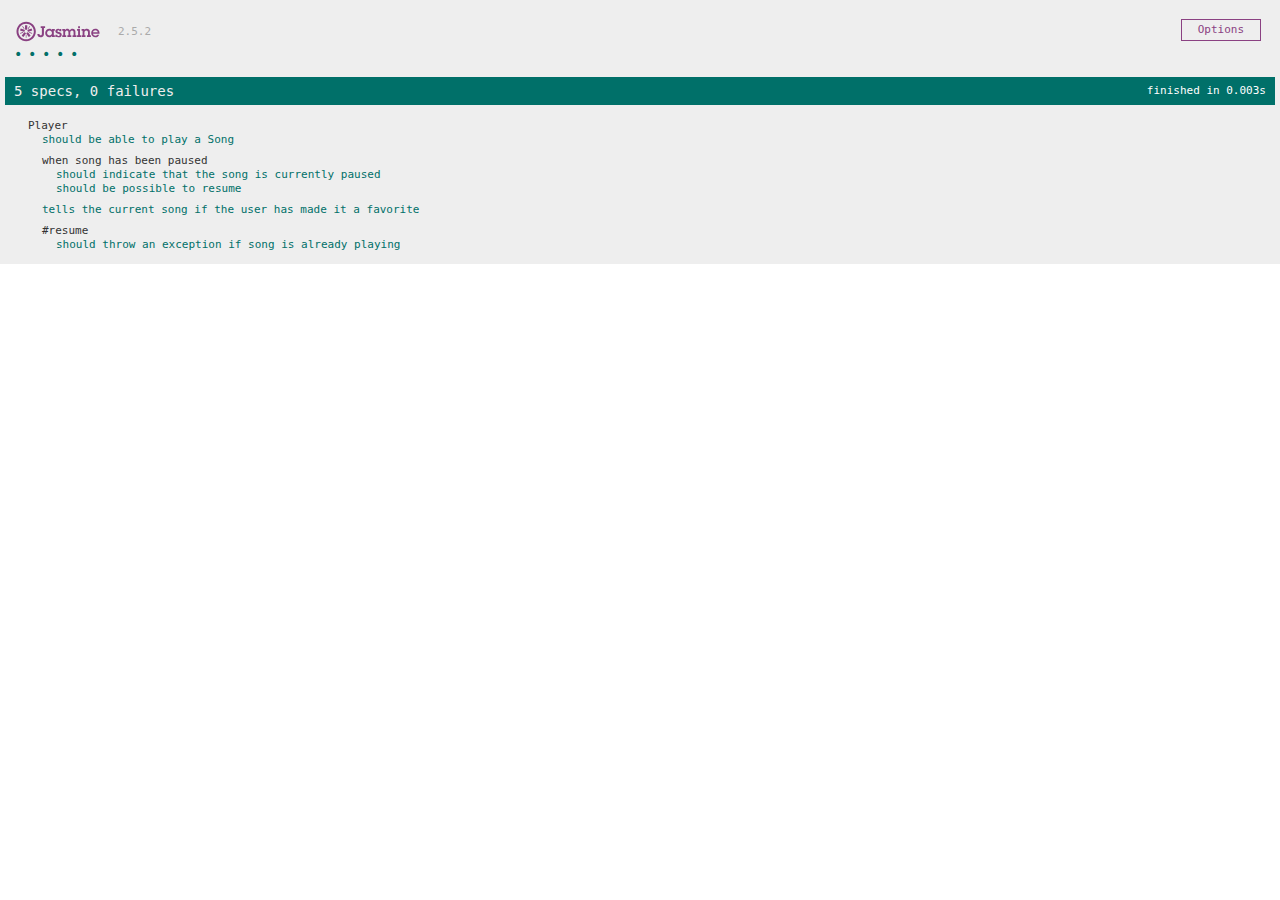
==== SpecRunner.html @ fd22952f "set up jasmine" ====
<!DOCTYPE html>
<html>
<head>
  <meta charset="utf-8">
  <title>Jasmine Spec Runner v2.5.2</title>

  <link rel="shortcut icon" type="image/png" href="lib/jasmine-2.5.2/jasmine_favicon.png">
  <link rel="stylesheet" href="lib/jasmine-2.5.2/jasmine.css">

  <script src="lib/jasmine-2.5.2/jasmine.js"></script>
  <script src="lib/jasmine-2.5.2/jasmine-html.js"></script>
  <script src="lib/jasmine-2.5.2/boot.js"></script>

  <!-- include source files here... -->
  <script src="src/Player.js"></script>
  <script src="src/Song.js"></script>

  <!-- include spec files here... -->
  <script src="spec/SpecHelper.js"></script>
  <script src="spec/PlayerSpec.js"></script>

</head>

<body>
</body>
</html>
---- lib/jasmine-2.5.2/jasmine.css ----
body { overflow-y: scroll; }

.jasmine_html-reporter { background-color: #eee; padding: 5px; margin: -8px; font-size: 11px; font-family: Monaco, "Lucida Console", monospace; line-height: 14px; color: #333; }
.jasmine_html-reporter a { text-decoration: none; }
.jasmine_html-reporter a:hover { text-decoration: underline; }
.jasmine_html-reporter p, .jasmine_html-reporter h1, .jasmine_html-reporter h2, .jasmine_html-reporter h3, .jasmine_html-reporter h4, .jasmine_html-reporter h5, .jasmine_html-reporter h6 { margin: 0; line-height: 14px; }
.jasmine_html-reporter .jasmine-banner, .jasmine_html-reporter .jasmine-symbol-summary, .jasmine_html-reporter .jasmine-summary, .jasmine_html-reporter .jasmine-result-message, .jasmine_html-reporter .jasmine-spec .jasmine-description, .jasmine_html-reporter .jasmine-spec-detail .jasmine-description, .jasmine_html-reporter .jasmine-alert .jasmine-bar, .jasmine_html-reporter .jasmine-stack-trace { padding-left: 9px; padding-right: 9px; }
.jasmine_html-reporter .jasmine-banner { position: relative; }
.jasmine_html-reporter .jasmine-banner .jasmine-title { background: url('[data-uri]') no-repeat; background: url('[data-uri]') no-repeat, none; -moz-background-size: 100%; -o-background-size: 100%; -webkit-background-size: 100%; background-size: 100%; display: block; float: left; width: 90px; height: 25px; }
.jasmine_html-reporter .jasmine-banner .jasmine-version { margin-left: 14px; position: relative; top: 6px; }
.jasmine_html-reporter #jasmine_content { position: fixed; right: 100%; }
.jasmine_html-reporter .jasmine-version { color: #aaa; }
.jasmine_html-reporter .jasmine-banner { margin-top: 14px; }
.jasmine_html-reporter .jasmine-duration { color: #fff; float: right; line-height: 28px; padding-right: 9px; }
.jasmine_html-reporter .jasmine-symbol-summary { overflow: hidden; *zoom: 1; margin: 14px 0; }
.jasmine_html-reporter .jasmine-symbol-summary li { display: inline-block; height: 10px; width: 14px; font-size: 16px; }
.jasmine_html-reporter .jasmine-symbol-summary li.jasmine-passed { font-size: 14px; }
.jasmine_html-reporter .jasmine-symbol-summary li.jasmine-passed:before { color: #007069; content: "\02022"; }
.jasmine_html-reporter .jasmine-symbol-summary li.jasmine-failed { line-height: 9px; }
.jasmine_html-reporter .jasmine-symbol-summary li.jasmine-failed:before { color: #ca3a11; content: "\d7"; font-weight: bold; margin-left: -1px; }
.jasmine_html-reporter .jasmine-symbol-summary li.jasmine-disabled { font-size: 14px; }
.jasmine_html-reporter .jasmine-symbol-summary li.jasmine-disabled:before { color: #bababa; content: "\02022"; }
.jasmine_html-reporter .jasmine-symbol-summary li.jasmine-pending { line-height: 17px; }
.jasmine_html-reporter .jasmine-symbol-summary li.jasmine-pending:before { color: #ba9d37; content: "*"; }
.jasmine_html-reporter .jasmine-symbol-summary li.jasmine-empty { font-size: 14px; }
.jasmine_html-reporter .jasmine-symbol-summary li.jasmine-empty:before { color: #ba9d37; content: "\02022"; }
.jasmine_html-reporter .jasmine-run-options { float: right; margin-right: 5px; border: 1px solid #8a4182; color: #8a4182; position: relative; line-height: 20px; }
.jasmine_html-reporter .jasmine-run-options .jasmine-trigger { cursor: pointer; padding: 8px 16px; }
.jasmine_html-reporter .jasmine-run-options .jasmine-payload { position: absolute; display: none; right: -1px; border: 1px solid #8a4182; background-color: #eee; white-space: nowrap; padding: 4px 8px; }
.jasmine_html-reporter .jasmine-run-options .jasmine-payload.jasmine-open { display: block; }
.jasmine_html-reporter .jasmine-bar { line-height: 28px; font-size: 14px; display: block; color: #eee; }
.jasmine_html-reporter .jasmine-bar.jasmine-failed { background-color: #ca3a11; }
.jasmine_html-reporter .jasmine-bar.jasmine-passed { background-color: #007069; }
.jasmine_html-reporter .jasmine-bar.jasmine-skipped { background-color: #bababa; }
.jasmine_html-reporter .jasmine-bar.jasmine-errored { background-color: #ca3a11; }
.jasmine_html-reporter .jasmine-bar.jasmine-menu { background-color: #fff; color: #aaa; }
.jasmine_html-reporter .jasmine-bar.jasmine-menu a { color: #333; }
.jasmine_html-reporter .jasmine-bar a { color: white; }
.jasmine_html-reporter.jasmine-spec-list .jasmine-bar.jasmine-menu.jasmine-failure-list, .jasmine_html-reporter.jasmine-spec-list .jasmine-results .jasmine-failures { display: none; }
.jasmine_html-reporter.jasmine-failure-list .jasmine-bar.jasmine-menu.jasmine-spec-list, .jasmine_html-reporter.jasmine-failure-list .jasmine-summary { display: none; }
.jasmine_html-reporter .jasmine-results { margin-top: 14px; }
.jasmine_html-reporter .jasmine-summary { margin-top: 14px; }
.jasmine_html-reporter .jasmine-summary ul { list-style-type: none; margin-left: 14px; padding-top: 0; padding-left: 0; }
.jasmine_html-reporter .jasmine-summary ul.jasmine-suite { margin-top: 7px; margin-bottom: 7px; }
.jasmine_html-reporter .jasmine-summary li.jasmine-passed a { color: #007069; }
.jasmine_html-reporter .jasmine-summary li.jasmine-failed a { color: #ca3a11; }
.jasmine_html-reporter .jasmine-summary li.jasmine-empty a { color: #ba9d37; }
.jasmine_html-reporter .jasmine-summary li.jasmine-pending a { color: #ba9d37; }
.jasmine_html-reporter .jasmine-summary li.jasmine-disabled a { color: #bababa; }
.jasmine_html-reporter .jasmine-description + .jasmine-suite { margin-top: 0; }
.jasmine_html-reporter .jasmine-suite { margin-top: 14px; }
.jasmine_html-reporter .jasmine-suite a { color: #333; }
.jasmine_html-reporter .jasmine-failures .jasmine-spec-detail { margin-bottom: 28px; }
.jasmine_html-reporter .jasmine-failures .jasmine-spec-detail .jasmine-description { background-color: #ca3a11; }
.jasmine_html-reporter .jasmine-failures .jasmine-spec-detail .jasmine-description a { color: white; }
.jasmine_html-reporter .jasmine-result-message { padding-top: 14px; color: #333; white-space: pre; }
.jasmine_html-reporter .jasmine-result-message span.jasmine-result { display: block; }
.jasmine_html-reporter .jasmine-stack-trace { margin: 5px 0 0 0; max-height: 224px; overflow: auto; line-height: 18px; color: #666; border: 1px solid #ddd; background: white; white-space: pre; }
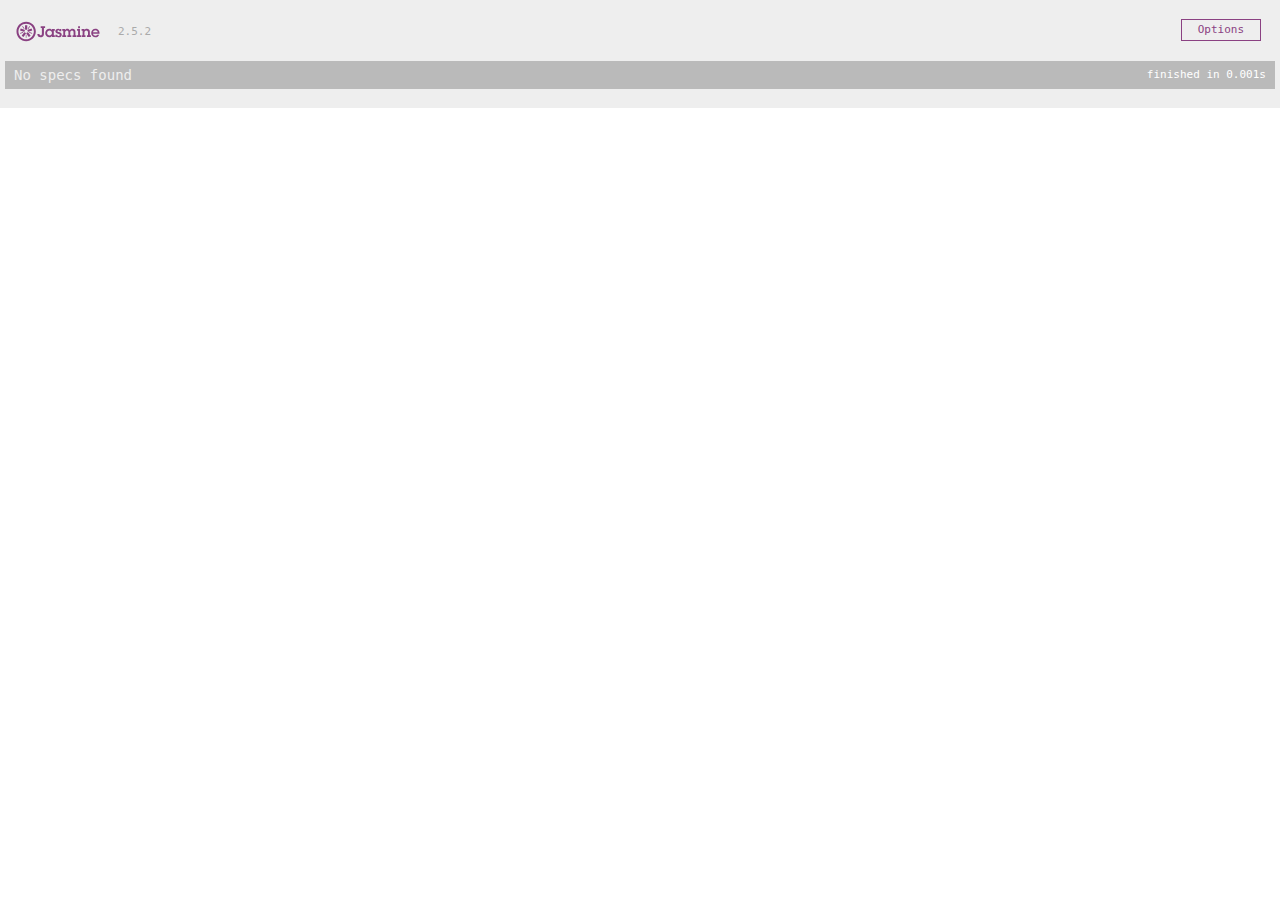
==== commit 8e7ddf6a: "ready to test" ====
--- a/SpecRunner.html
+++ b/SpecRunner.html
@@ -12,12 +12,11 @@
   <script src="lib/jasmine-2.5.2/boot.js"></script>
 
   <!-- include source files here... -->
-  <script src="src/Player.js"></script>
-  <script src="src/Song.js"></script>
+  <script src="src/index.js"></script>
 
   <!-- include spec files here... -->
   <script src="spec/SpecHelper.js"></script>
-  <script src="spec/PlayerSpec.js"></script>
+  <script src="spec/indexSpec.js"></script>
 
 </head>
 
